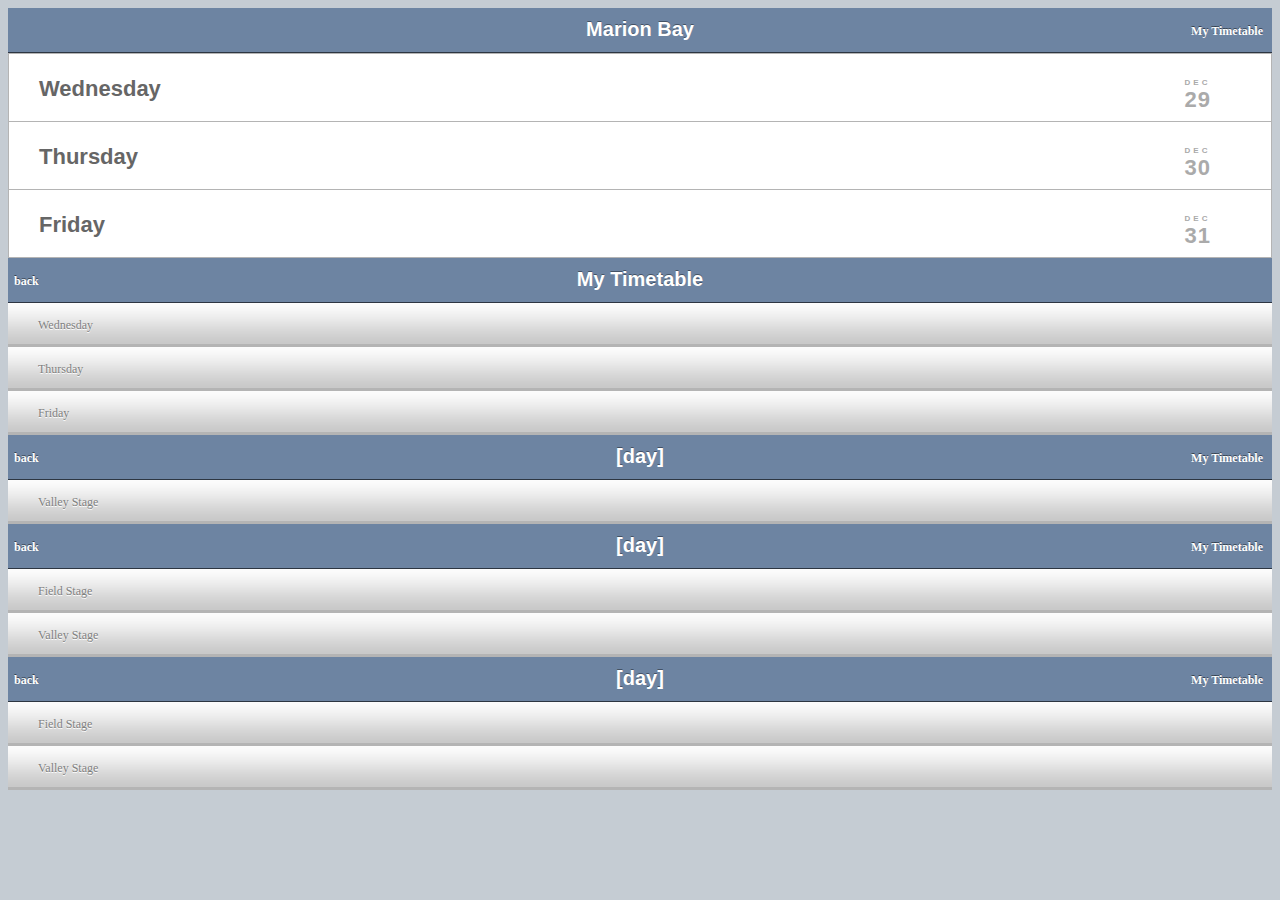
==== index.html @ f8ead417 "should have remove from fav view working. using dev.js now until 100% sure." ====
<!doctype html>
<html>
<head>
    <meta charset="UTF-8" />
    <title>Falls Marion Bay</title>
    
    <style type="text/css" media="screen">@import "js/jqtouch.min.css";</style>
    <style type="text/css" media="screen">@import "css/theme.css";</style>
    <script src="js/jquery.1.3.2.min.js" type="text/javascript" charset="utf-8"></script>
    <script src="js/jqtouch.min.js" type="application/x-javascript" charset="utf-8"></script>
    <script src="js/jqt.autotitles.js" type="application/x-javascript" charset="utf-8"></script>
    <script src="js/color.js" type="application/x-javascript" charset="utf-8"></script>
   <!-- have not implemented offline yet - http://code.google.com/p/jqtouch/wiki/OfflineSupport
      <script src="js/jqt.offline.js" type="text/javascript" charset="utf-8"></script>
    -->
    <script src="js/dev.js" type="application/x-javascript" charset="utf-8"></script>
    
    
    
    <!-- Uncomment if you are specifically targeting less enabled mobile browsers
    <link rel="stylesheet" media="handheld" href="css/handheld.css?v=2">  -->
    
    
</head>
<body>
  
  <!-- Home Page ---------------------------------------------------------------------->
<div id="home">

    <div class="toolbar">
      <h1>Marion Bay</h1>
      <a href="#my_timetable" class="button flip">My Timetable</a>
    </div>
    
    <ul class="metal">
        <li class="arrow">
            <h2><a href="#wed">Wednesday</a></h2>
            <p class="date">Dec <span>29</span></p>
        </li>
        <li class="arrow">
            <h2><a href="#thu">Thursday</a></h2>
            <p class="date">Dec <span>30</span></p>       
        </li>
        <li class="arrow">
            <h2><a href="#fri">Friday</a></h2>
            <p class="date">Dec <span>31</span></p> 
        </li>
    </ul>
     
    <!-- added for screens bigger then mobile
    commented out while in dev
    <div class="screen"> 
         <p>Hey I think you should view this on your phone silly billy!</p>
    </div>-->
    
</div>

<!-- My Timetable Page ---------------------------------------------------------------------->  
<div id="my_timetable" class="fav_bg">
    
    <div class="toolbar">
      <h1>My Timetable</h1>
      <a href="#" class="back">back</a>
    </div>
    
    <header><span>Wednesday<span></header>
    <ul class="edgetoedge" id="wed_favs_acts">
      <!--filled by scripts.js-->
    </ul>
    
    <header><span>Thursday</span></header>
    <ul class="edgetoedge" id="thu_favs_acts">
      <!--filled by scripts.js-->
    </ul>
    
    <header><span>Friday</span></header>
    <ul class="edgetoedge" id="fri_favs_acts">
      <!--filled by scripts.js-->
    </ul>

</div>
  
<!-- Wednesday 29th ---------------------------------------------------------------------->
<div id="wed">
    
    <div class="toolbar">
      <a href="#" class="back">back</a>
      <h1>[day]</h1>
      <a href="#my_timetable" class="button flip">My Timetable</a>
   </div>
    
    <header>Valley Stage</header>
    <ul class="edgetoedge" id="wed_valley_acts">
      <!-- this is empty and will be filled by scripts.js -->
    </ul>
        
</div>

<!-- Thursday 30th ---------------------------------------------------------------------->
<div id="thu">
    
    <div class="toolbar">
      <a href="#" class="back">back</a>
      <h1>[day]</h1>
      <a href="#my_timetable" class="button flip">My Timetable</a>
    </div>
    
    <header>Field Stage</header>
    <ul class="edgetoedge" id="thu_field_acts">
        <!-- this is empty and will be filled by scripts.js -->
    </ul>
    
    <header>Valley Stage</header>
    <ul class="edgetoedge" id="thu_valley_acts">
        <!-- this is empty and will be filled by scripts.js -->
    </ul>
        
</div>
 
<!-- Friday 31st ----------------------------------------------------------------------> 
<div id="fri">
    
    <div class="toolbar">
      <a href="#" class="back">back</a>
      <h1>[day]</h1>
      <a href="#my_timetable" class="button flip">My Timetable</a>
    </div>
     
    <header>Field Stage</header>
    <ul class="edgetoedge" id="fri_field_acts">
        <!-- this is empty and will be filled by scripts.js -->
    </ul>     
       
    <header>Valley Stage</header>
    <ul class="edgetoedge" id="fri_valley_acts">
        <!-- this is empty and will be filled by scripts.js -->
    </ul>
        
        
</div>
      
</body>
</html>
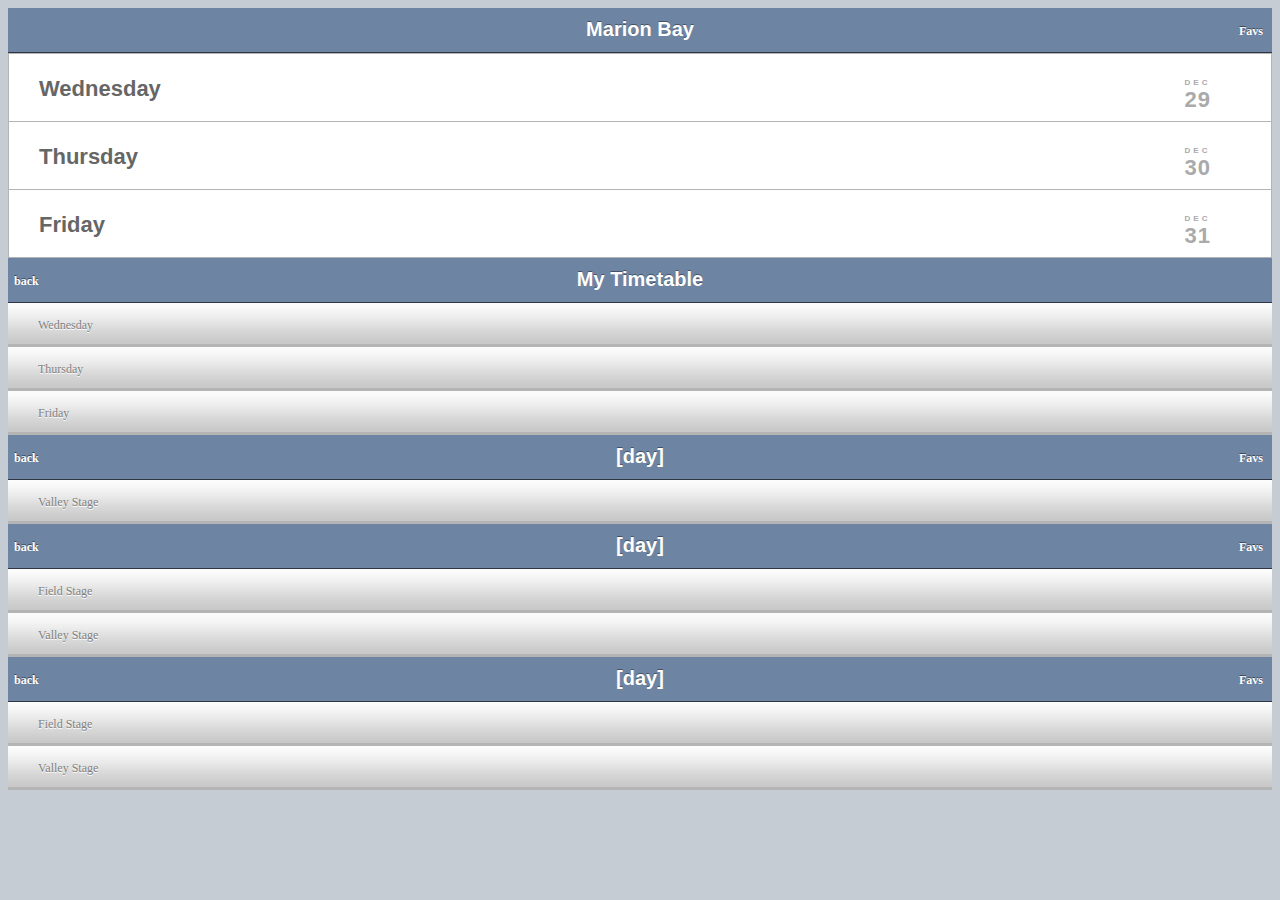
==== commit 056ca772: "fixed bug.. hopefully" ====
--- a/index.html
+++ b/index.html
@@ -29,7 +29,7 @@
 
     <div class="toolbar">
       <h1>Marion Bay</h1>
-      <a href="#my_timetable" class="button flip">My Timetable</a>
+      <a href="#my_timetable" class="button flip">Favs</a>
     </div>
     
     <ul class="metal">
@@ -55,7 +55,7 @@
     
 </div>
 
-<!-- My Timetable Page ---------------------------------------------------------------------->  
+<!-- Favs Page ---------------------------------------------------------------------->  
 <div id="my_timetable" class="fav_bg">
     
     <div class="toolbar">
@@ -86,7 +86,7 @@
     <div class="toolbar">
       <a href="#" class="back">back</a>
       <h1>[day]</h1>
-      <a href="#my_timetable" class="button flip">My Timetable</a>
+      <a href="#my_timetable" class="button flip">Favs</a>
    </div>
     
     <header>Valley Stage</header>
@@ -102,7 +102,7 @@
     <div class="toolbar">
       <a href="#" class="back">back</a>
       <h1>[day]</h1>
-      <a href="#my_timetable" class="button flip">My Timetable</a>
+      <a href="#my_timetable" class="button flip">Favs</a>
     </div>
     
     <header>Field Stage</header>
@@ -123,7 +123,7 @@
     <div class="toolbar">
       <a href="#" class="back">back</a>
       <h1>[day]</h1>
-      <a href="#my_timetable" class="button flip">My Timetable</a>
+      <a href="#my_timetable" class="button flip">Favs</a>
     </div>
      
     <header>Field Stage</header>
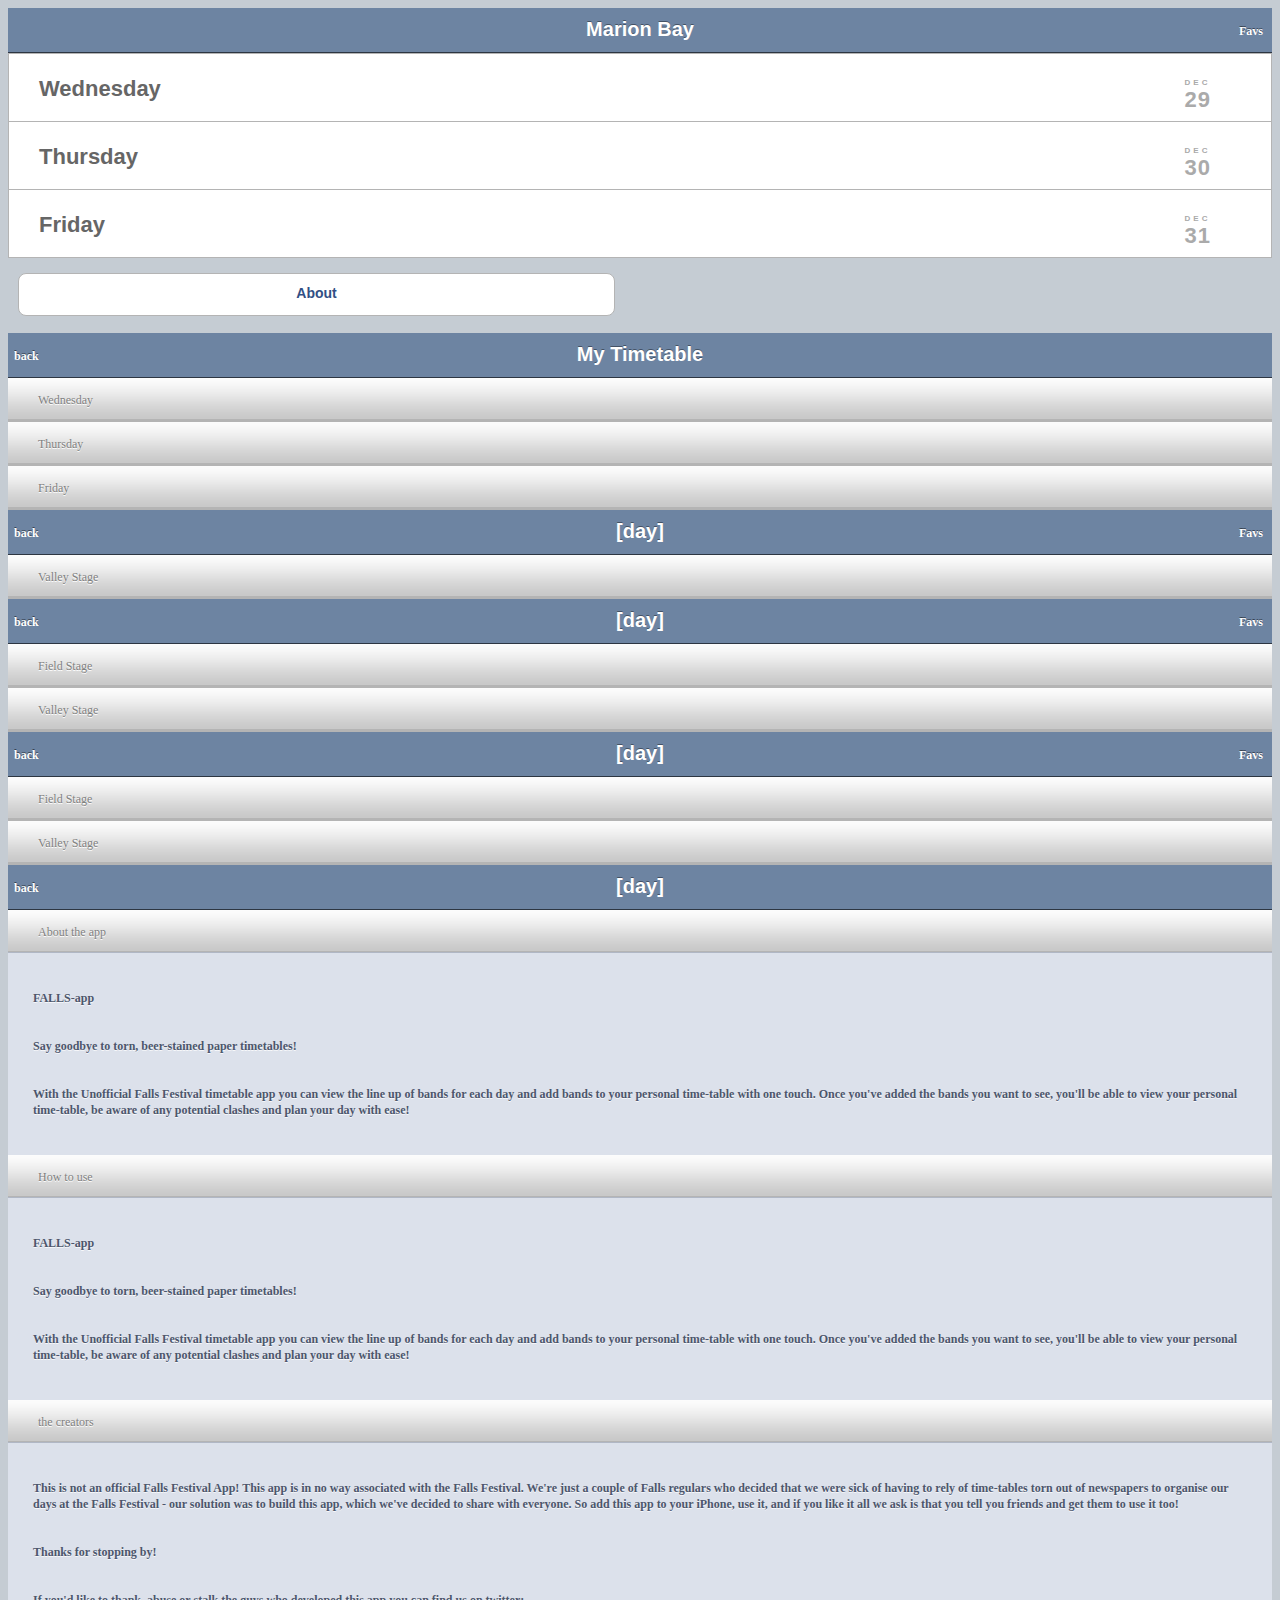
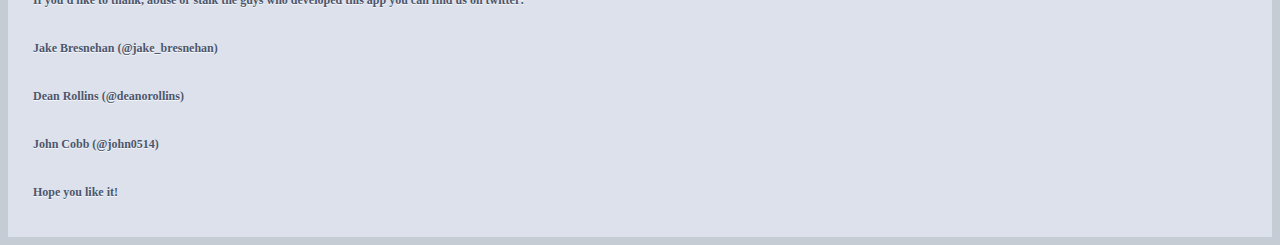
==== commit 2df3f320: "Added info button on home page" ====
--- a/index.html
+++ b/index.html
@@ -46,6 +46,9 @@
             <p class="date">Dec <span>31</span></p> 
         </li>
     </ul>
+    <ul class="individual">
+        <li><a href="#about" class="flip">About</a></li>
+    </ul>
      
     <!-- added for screens bigger then mobile
     commented out while in dev
@@ -138,6 +141,63 @@
         
         
 </div>
+
+
+<!-- About ----------------------------------------------------------------------> 
+<div id="about">
+    
+    <div class="toolbar">
+      <a href="#" class="back">back</a>
+      <h1>[day]</h1>
+    </div>
+     
+    <header>About the app</header>
+     <div class="info">
+          <p>FALLS-app</p>
+          <p>Say goodbye to torn, beer-stained paper timetables!</p>
+          <p>With the Unofficial Falls Festival timetable app you can
+             view the line up of bands for each day and add bands to
+             your personal time-table with one touch. Once you've
+             added the bands you want to see, you'll be able to 
+             view your personal time-table, be aware of any potential
+             clashes and plan your day with ease!</p>
+      </div>
+      
+      <header>How to use</header>
+       <div class="info">
+            <p>FALLS-app</p>
+            <p>Say goodbye to torn, beer-stained paper timetables!</p>
+            <p>With the Unofficial Falls Festival timetable app you can
+               view the line up of bands for each day and add bands to
+               your personal time-table with one touch. Once you've
+               added the bands you want to see, you'll be able to 
+               view your personal time-table, be aware of any potential
+               clashes and plan your day with ease!</p>
+        </div>
+       
+    <header>the creators</header>
+     <div class="info">
+          <p>This is not an official Falls Festival App!
+
+          This app is in no way associated with the Falls Festival. We're just a couple of Falls regulars who decided that we were sick of having to rely of time-tables torn out of newspapers to organise our days at the Falls Festival - our solution was to build this app, which we've decided to share with everyone.
+
+          So add this app to your iPhone, use it, and if you like it all we ask is that you tell you friends and get them to use it too!
+          </p>
+          
+          
+          <p>Thanks for stopping by!</p>
+
+          <p>If you'd like to thank, abuse or stalk the guys who developed this app you can find us on twitter:</p>
+
+          <p>Jake Bresnehan (@jake_bresnehan)</p>
+          <p>Dean Rollins (@deanorollins)</p>
+          <p>John Cobb (@john0514)</p>
+
+          <p>Hope you like it!</p>
+      </div>
+        
+        
+</div>
       
 </body>
 </html>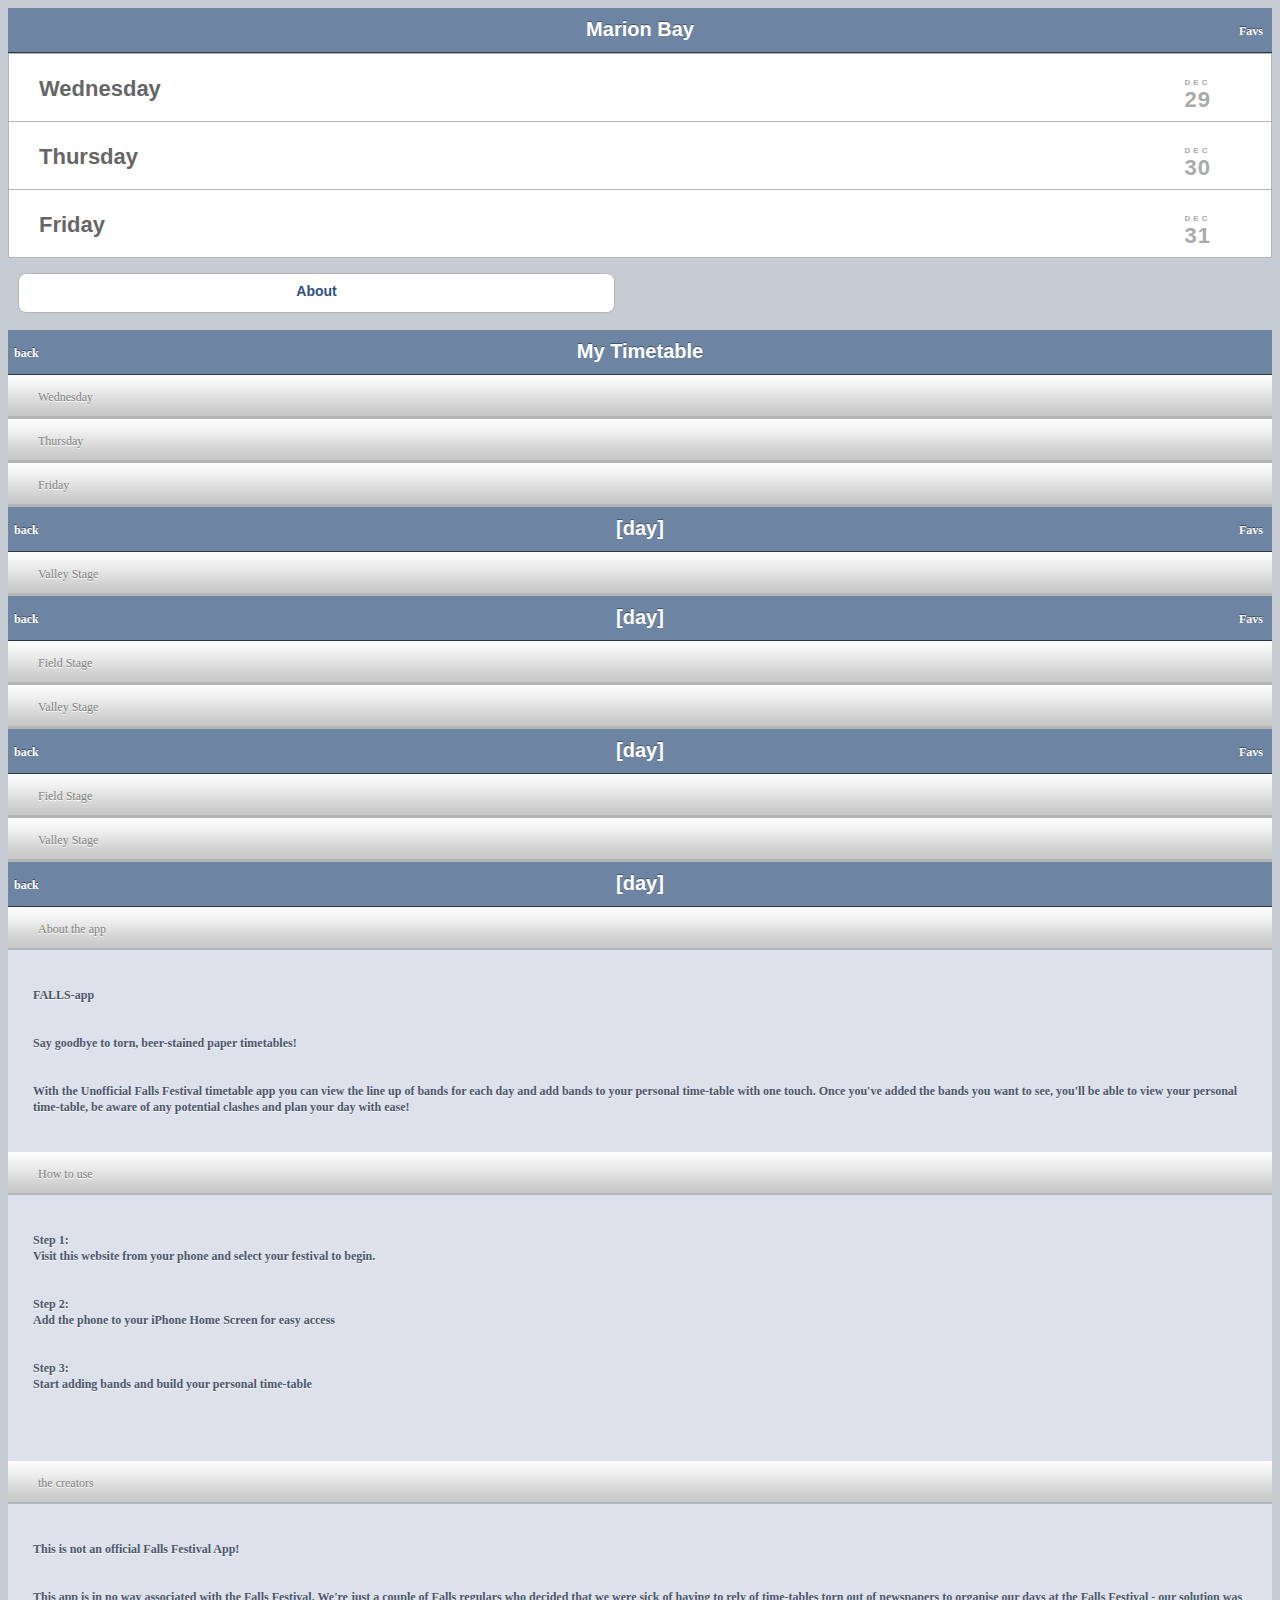
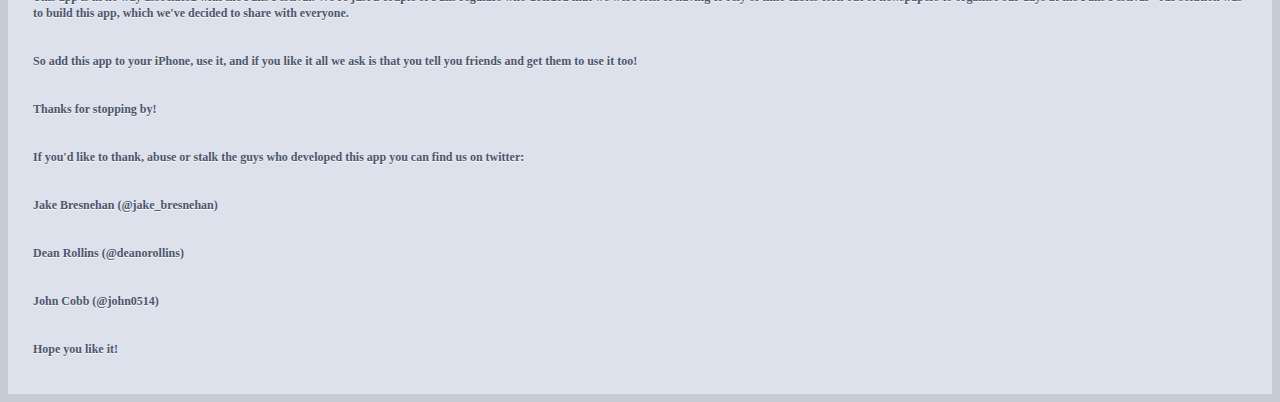
==== commit 4924a046: "Fixed up some formatting of the info page. Still needs to be re-worded." ====
--- a/index.html
+++ b/index.html
@@ -165,24 +165,27 @@
       
       <header>How to use</header>
        <div class="info">
-            <p>FALLS-app</p>
-            <p>Say goodbye to torn, beer-stained paper timetables!</p>
-            <p>With the Unofficial Falls Festival timetable app you can
-               view the line up of bands for each day and add bands to
-               your personal time-table with one touch. Once you've
-               added the bands you want to see, you'll be able to 
-               view your personal time-table, be aware of any potential
-               clashes and plan your day with ease!</p>
+            <p>
+            Step 1:<br />
+            Visit this website from your phone and select your festival to begin.</p>
+            <p>Step 2:<br />
+            Add the phone to your iPhone Home Screen for easy access</p>
+            <p>Step 3:<br />
+            Start adding bands and build your personal time-table<p>
         </div>
        
     <header>the creators</header>
      <div class="info">
-          <p>This is not an official Falls Festival App!
-
-          This app is in no way associated with the Falls Festival. We're just a couple of Falls regulars who decided that we were sick of having to rely of time-tables torn out of newspapers to organise our days at the Falls Festival - our solution was to build this app, which we've decided to share with everyone.
-
-          So add this app to your iPhone, use it, and if you like it all we ask is that you tell you friends and get them to use it too!
-          </p>
+          <p>This is not an official Falls Festival App!</p>
+
+          <p>This app is in no way associated with the Falls Festival.
+             We're just a couple of Falls regulars who decided that we were
+             sick of having to rely of time-tables torn out of newspapers
+             to organise our days at the Falls Festival - our solution was
+             to build this app, which we've decided to share with everyone.</p>
+
+          <p>So add this app to your iPhone, use it, and if you like it all
+             we ask is that you tell you friends and get them to use it too!</p>
           
           
           <p>Thanks for stopping by!</p>
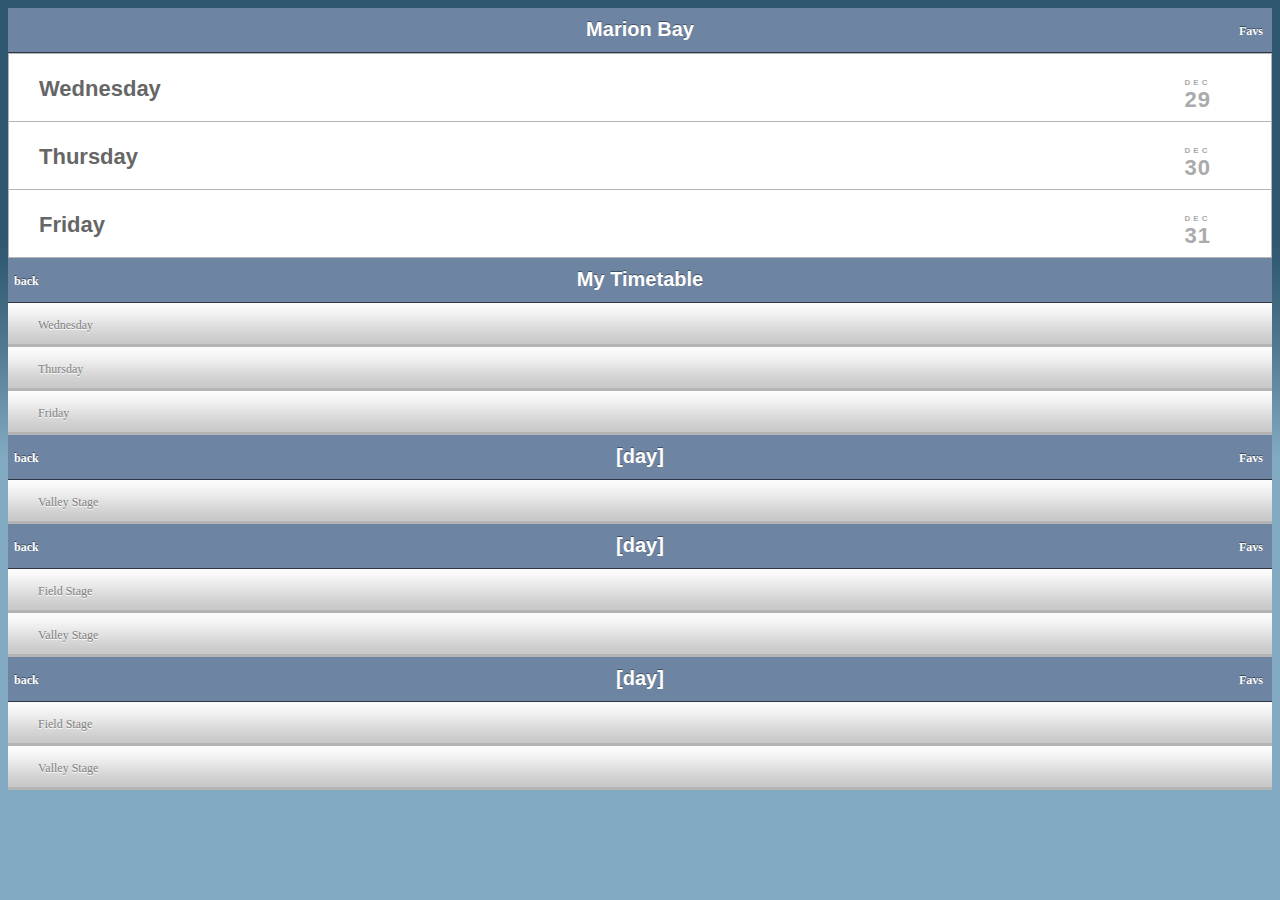
==== commit b39b0230: "changed the way chlashes are highlighted" ====
--- a/index.html
+++ b/index.html
@@ -1,5 +1,5 @@
 <!doctype html>
-<html>
+<html manifest="manifest.php">
 <head>
     <meta charset="UTF-8" />
     <title>Falls Marion Bay</title>
@@ -10,12 +10,12 @@
     <script src="js/jqtouch.min.js" type="application/x-javascript" charset="utf-8"></script>
     <script src="js/jqt.autotitles.js" type="application/x-javascript" charset="utf-8"></script>
     <script src="js/color.js" type="application/x-javascript" charset="utf-8"></script>
-   <!-- have not implemented offline yet - http://code.google.com/p/jqtouch/wiki/OfflineSupport
-      <script src="js/jqt.offline.js" type="text/javascript" charset="utf-8"></script>
-    -->
+ 
     <script src="js/dev.js" type="application/x-javascript" charset="utf-8"></script>
     
-    
+    <!-- have not implemented offline yet - http://code.google.com/p/jqtouch/wiki/OfflineSupport -->
+        <script src="js/jqt.offline.js" type="text/javascript" charset="utf-8"></script>
+  
     
     <!-- Uncomment if you are specifically targeting less enabled mobile browsers
     <link rel="stylesheet" media="handheld" href="css/handheld.css?v=2">  -->
@@ -46,9 +46,7 @@
             <p class="date">Dec <span>31</span></p> 
         </li>
     </ul>
-    <ul class="individual">
-        <li><a href="#about" class="flip">About</a></li>
-    </ul>
+
      
     <!-- added for screens bigger then mobile
     commented out while in dev
@@ -142,65 +140,6 @@
         
 </div>
 
-
-<!-- About ----------------------------------------------------------------------> 
-<div id="about">
-    
-    <div class="toolbar">
-      <a href="#" class="back">back</a>
-      <h1>[day]</h1>
-    </div>
-     
-    <header>About the app</header>
-     <div class="info">
-          <p>FALLS-app</p>
-          <p>Say goodbye to torn, beer-stained paper timetables!</p>
-          <p>With the Unofficial Falls Festival timetable app you can
-             view the line up of bands for each day and add bands to
-             your personal time-table with one touch. Once you've
-             added the bands you want to see, you'll be able to 
-             view your personal time-table, be aware of any potential
-             clashes and plan your day with ease!</p>
-      </div>
-      
-      <header>How to use</header>
-       <div class="info">
-            <p>
-            Step 1:<br />
-            Visit this website from your phone and select your festival to begin.</p>
-            <p>Step 2:<br />
-            Add the phone to your iPhone Home Screen for easy access</p>
-            <p>Step 3:<br />
-            Start adding bands and build your personal time-table<p>
-        </div>
-       
-    <header>the creators</header>
-     <div class="info">
-          <p>This is not an official Falls Festival App!</p>
-
-          <p>This app is in no way associated with the Falls Festival.
-             We're just a couple of Falls regulars who decided that we were
-             sick of having to rely of time-tables torn out of newspapers
-             to organise our days at the Falls Festival - our solution was
-             to build this app, which we've decided to share with everyone.</p>
-
-          <p>So add this app to your iPhone, use it, and if you like it all
-             we ask is that you tell you friends and get them to use it too!</p>
-          
-          
-          <p>Thanks for stopping by!</p>
-
-          <p>If you'd like to thank, abuse or stalk the guys who developed this app you can find us on twitter:</p>
-
-          <p>Jake Bresnehan (@jake_bresnehan)</p>
-          <p>Dean Rollins (@deanorollins)</p>
-          <p>John Cobb (@john0514)</p>
-
-          <p>Hope you like it!</p>
-      </div>
-        
-        
-</div>
       
 </body>
 </html>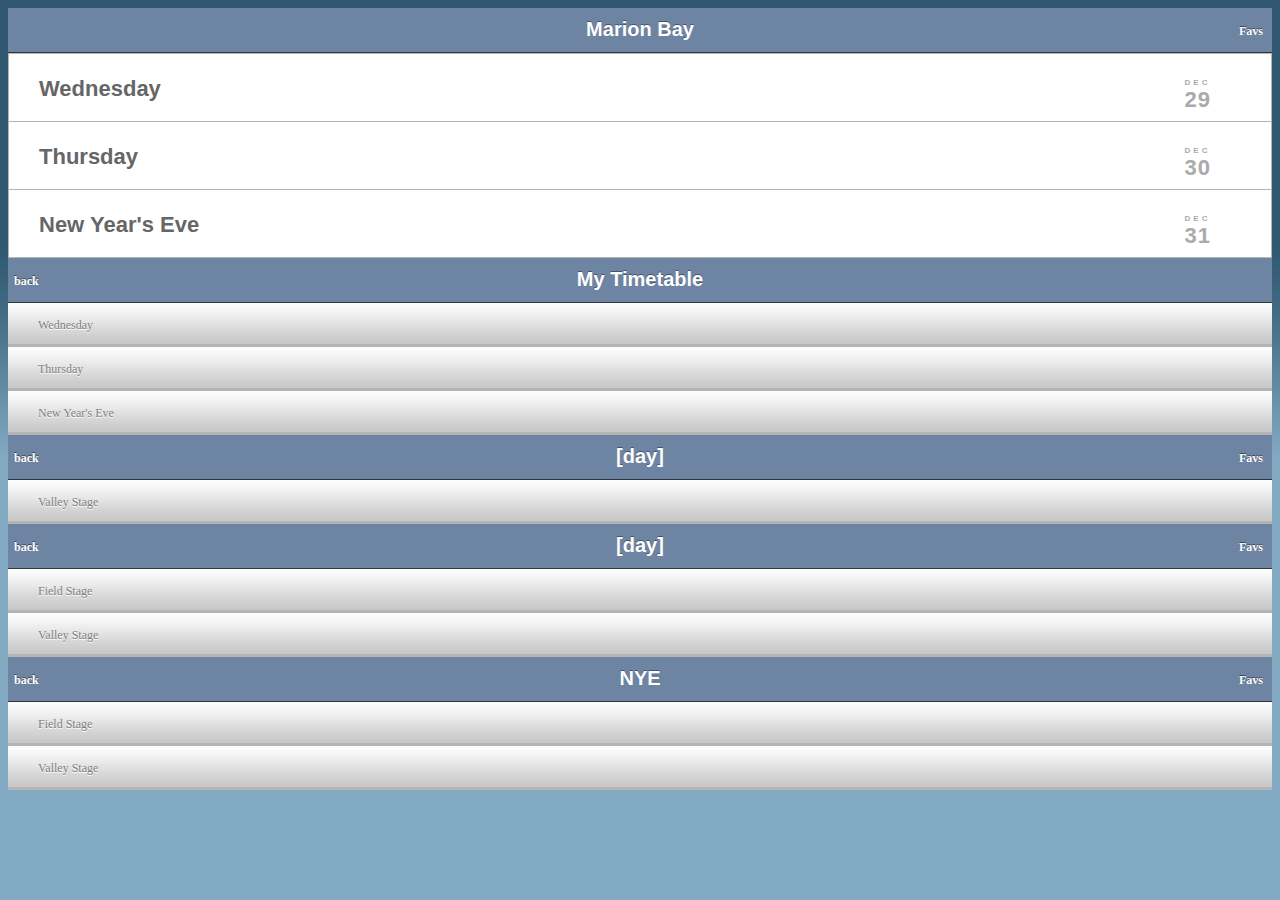
==== commit 85b0db7f: "Merge branch 'master' of github.com:jakebresnehan/Time-Table-App" ====
--- a/index.html
+++ b/index.html
@@ -42,12 +42,11 @@
             <p class="date">Dec <span>30</span></p>       
         </li>
         <li class="arrow">
-            <h2><a href="#fri">Friday</a></h2>
+            <h2><a href="#fri">New Year's Eve</a></h2>
             <p class="date">Dec <span>31</span></p> 
         </li>
     </ul>
-
-     
+  
     <!-- added for screens bigger then mobile
     commented out while in dev
     <div class="screen"> 
@@ -74,7 +73,7 @@
       <!--filled by scripts.js-->
     </ul>
     
-    <header><span>Friday</span></header>
+    <header><span>New Year's Eve</span></header>
     <ul class="edgetoedge" id="fri_favs_acts">
       <!--filled by scripts.js-->
     </ul>
@@ -123,7 +122,7 @@
     
     <div class="toolbar">
       <a href="#" class="back">back</a>
-      <h1>[day]</h1>
+      <h1>NYE</h1>
       <a href="#my_timetable" class="button flip">Favs</a>
     </div>
      
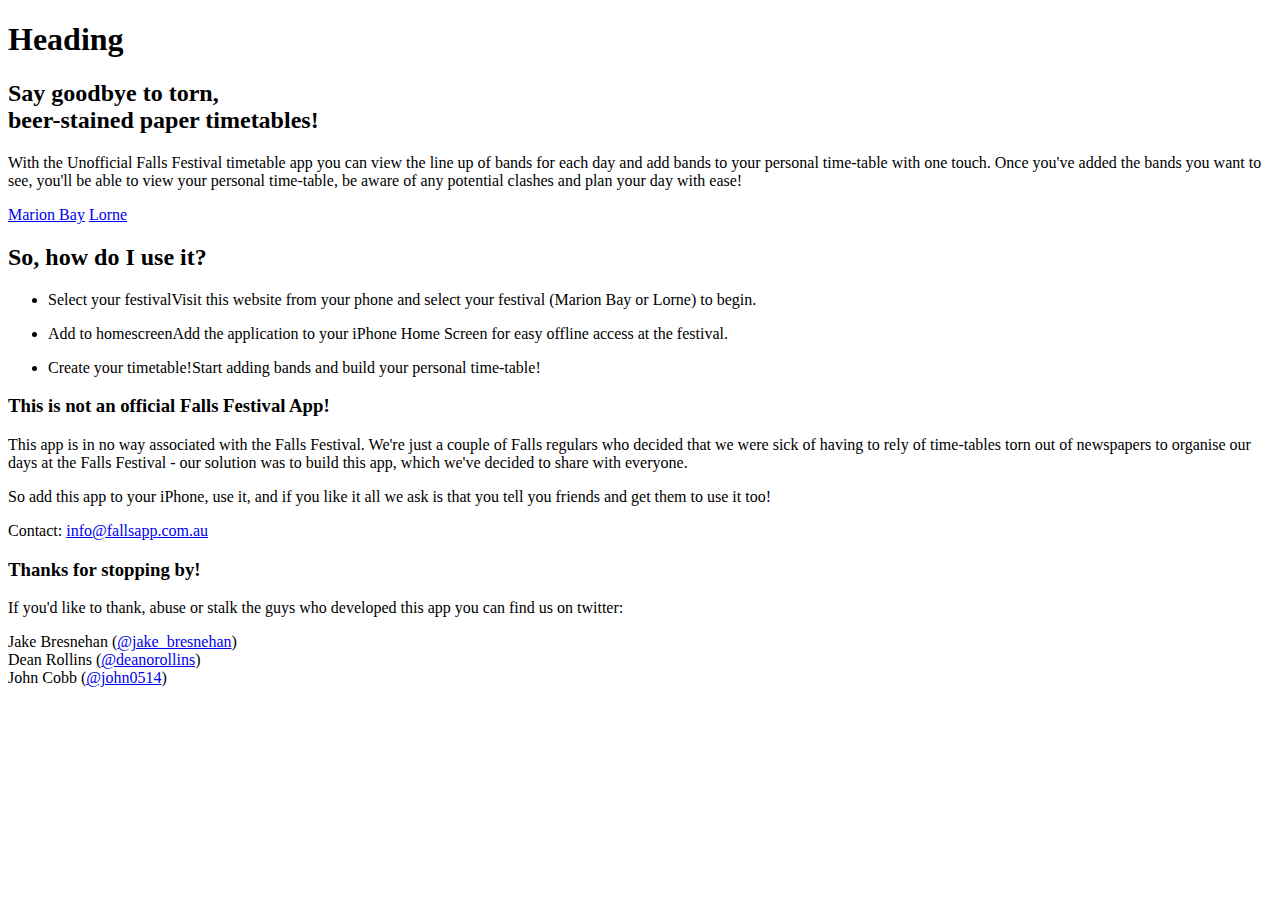
==== commit a55e3026: "changed app link references to match new structure" ====
--- a/index.html
+++ b/index.html
@@ -1,144 +1,94 @@
-<!doctype html>
-<html manifest="manifest.php">
+<!DOCTYPE html>
+
+<html>
 <head>
-    <meta charset="UTF-8" />
-    <title>Falls Marion Bay</title>
+    <title>Falls Festival Time Table App for iPhone and Android</title>
+</head>
+
+<link rel="stylesheet" href="css/styles.css?v=2">
+
+<body>
+
+<div id="header">
     
-    <style type="text/css" media="screen">@import "js/jqtouch.min.css";</style>
-    <style type="text/css" media="screen">@import "css/theme.css";</style>
-    <script src="js/jquery.1.3.2.min.js" type="text/javascript" charset="utf-8"></script>
-    <script src="js/jqtouch.min.js" type="application/x-javascript" charset="utf-8"></script>
-    <script src="js/jqt.autotitles.js" type="application/x-javascript" charset="utf-8"></script>
-    <script src="js/color.js" type="application/x-javascript" charset="utf-8"></script>
- 
-    <script src="js/dev.js" type="application/x-javascript" charset="utf-8"></script>
-    
-    <!-- have not implemented offline yet - http://code.google.com/p/jqtouch/wiki/OfflineSupport -->
-        <script src="js/jqt.offline.js" type="text/javascript" charset="utf-8"></script>
-  
-    
-    <!-- Uncomment if you are specifically targeting less enabled mobile browsers
-    <link rel="stylesheet" media="handheld" href="css/handheld.css?v=2">  -->
-    
-    
-</head>
-<body>
-  
-  <!-- Home Page ---------------------------------------------------------------------->
-<div id="home">
-
-    <div class="toolbar">
-      <h1>Marion Bay</h1>
-      <a href="#my_timetable" class="button flip">Favs</a>
+    <div id="splash">
+        
+        <h1>Heading</h1>
+        
+        <div id="phones"></div>
+        
+        <h2>Say goodbye to torn,<br> beer-stained paper timetables!</h2>
+        
+        <p>With the Unofficial Falls Festival timetable app you can view the line up of bands for each day and add bands to your personal time-table with one touch. Once you've added the bands you want to see, you'll be able to view your personal time-table, be aware of any potential clashes and plan your day with ease! </p>
+        
+        <span id="call-to-action">
+            
+            <a href="/app/marionbay.html" class="marion-bay">Marion Bay</a>
+            
+            <a href="/app/lorne.html" class="lorne">Lorne</a>
+            
+        </span>
+        
     </div>
-    
-    <ul class="metal">
-        <li class="arrow">
-            <h2><a href="#wed">Wednesday</a></h2>
-            <p class="date">Dec <span>29</span></p>
-        </li>
-        <li class="arrow">
-            <h2><a href="#thu">Thursday</a></h2>
-            <p class="date">Dec <span>30</span></p>       
-        </li>
-        <li class="arrow">
-            <h2><a href="#fri">New Year's Eve</a></h2>
-            <p class="date">Dec <span>31</span></p> 
-        </li>
-    </ul>
-  
-    <!-- added for screens bigger then mobile
-    commented out while in dev
-    <div class="screen"> 
-         <p>Hey I think you should view this on your phone silly billy!</p>
-    </div>-->
     
 </div>
 
-<!-- Favs Page ---------------------------------------------------------------------->  
-<div id="my_timetable" class="fav_bg">
+<div id="content-outer">
     
-    <div class="toolbar">
-      <h1>My Timetable</h1>
-      <a href="#" class="back">back</a>
+    <div id="content-inner">
+        
+        <h2>So, how do I use it?</h2>
+        
+        <ul>
+            <li id="step01"><p><span>Select your festival</span>Visit this website from your phone and select your festival (Marion Bay or Lorne) to begin.</p></li>
+            <li id="step02"><p><span>Add to homescreen</span>Add the application to your iPhone Home Screen for easy offline access at the festival.</p></li>
+            <li id="step03"><p><span>Create your timetable!</span>Start adding bands and build your personal time-table!</p></li>
+        </ul>
+        
     </div>
     
-    <header><span>Wednesday<span></header>
-    <ul class="edgetoedge" id="wed_favs_acts">
-      <!--filled by scripts.js-->
-    </ul>
+</div>
+
+<div id="footer-wrapper">
     
-    <header><span>Thursday</span></header>
-    <ul class="edgetoedge" id="thu_favs_acts">
-      <!--filled by scripts.js-->
-    </ul>
+    <div id="footer">
     
-    <header><span>New Year's Eve</span></header>
-    <ul class="edgetoedge" id="fri_favs_acts">
-      <!--filled by scripts.js-->
-    </ul>
-
-</div>
-  
-<!-- Wednesday 29th ---------------------------------------------------------------------->
-<div id="wed">
+        <div id="footer-left">
+              
+              <h3>This is not an official Falls Festival App!</h3>
+              <p>This app is in no way associated with the Falls Festival. We're just a couple of
+              Falls regulars who decided that we were sick of having to rely
+              of time-tables torn out of newspapers to organise our days at the Falls Festival -
+              our solution was to build this app, which we've decided to share with everyone.</p>
+              
+              <p>So add this app to your iPhone, use it, and if you like it all we ask
+              is that you tell you friends and get them to use it too!</p>
+              
+              <p>Contact: <a href="mailto:info@fallsapp.com.au">info@fallsapp.com.au</a></p>
+              
+        </div>
+            
+        <div id="footer-right">
+              
+            <h3>Thanks for stopping by!</h3>
     
-    <div class="toolbar">
-      <a href="#" class="back">back</a>
-      <h1>[day]</h1>
-      <a href="#my_timetable" class="button flip">Favs</a>
-   </div>
+            <p>
+              If you'd like to thank, abuse or stalk the guys who developed this app
+              you can find us on twitter:
+            </p>
+            
+            <p>  
+              Jake Bresnehan (<a href="http://www.twitter.com/jake_bresnehan">@jake_bresnehan</a>)<br>
+              Dean Rollins (<a href="http://www.twitter.com/deanorollins">@deanorollins</a>)<br>
+              John Cobb (<a href="http://www.twitter.com/john0514">@john0514</a>)
+            </p>
+              
+              
+        </div>  
     
-    <header>Valley Stage</header>
-    <ul class="edgetoedge" id="wed_valley_acts">
-      <!-- this is empty and will be filled by scripts.js -->
-    </ul>
+    </div>
         
 </div>
 
-<!-- Thursday 30th ---------------------------------------------------------------------->
-<div id="thu">
-    
-    <div class="toolbar">
-      <a href="#" class="back">back</a>
-      <h1>[day]</h1>
-      <a href="#my_timetable" class="button flip">Favs</a>
-    </div>
-    
-    <header>Field Stage</header>
-    <ul class="edgetoedge" id="thu_field_acts">
-        <!-- this is empty and will be filled by scripts.js -->
-    </ul>
-    
-    <header>Valley Stage</header>
-    <ul class="edgetoedge" id="thu_valley_acts">
-        <!-- this is empty and will be filled by scripts.js -->
-    </ul>
-        
-</div>
- 
-<!-- Friday 31st ----------------------------------------------------------------------> 
-<div id="fri">
-    
-    <div class="toolbar">
-      <a href="#" class="back">back</a>
-      <h1>NYE</h1>
-      <a href="#my_timetable" class="button flip">Favs</a>
-    </div>
-     
-    <header>Field Stage</header>
-    <ul class="edgetoedge" id="fri_field_acts">
-        <!-- this is empty and will be filled by scripts.js -->
-    </ul>     
-       
-    <header>Valley Stage</header>
-    <ul class="edgetoedge" id="fri_valley_acts">
-        <!-- this is empty and will be filled by scripts.js -->
-    </ul>
-        
-        
-</div>
-
-      
 </body>
-</html>+</html>
